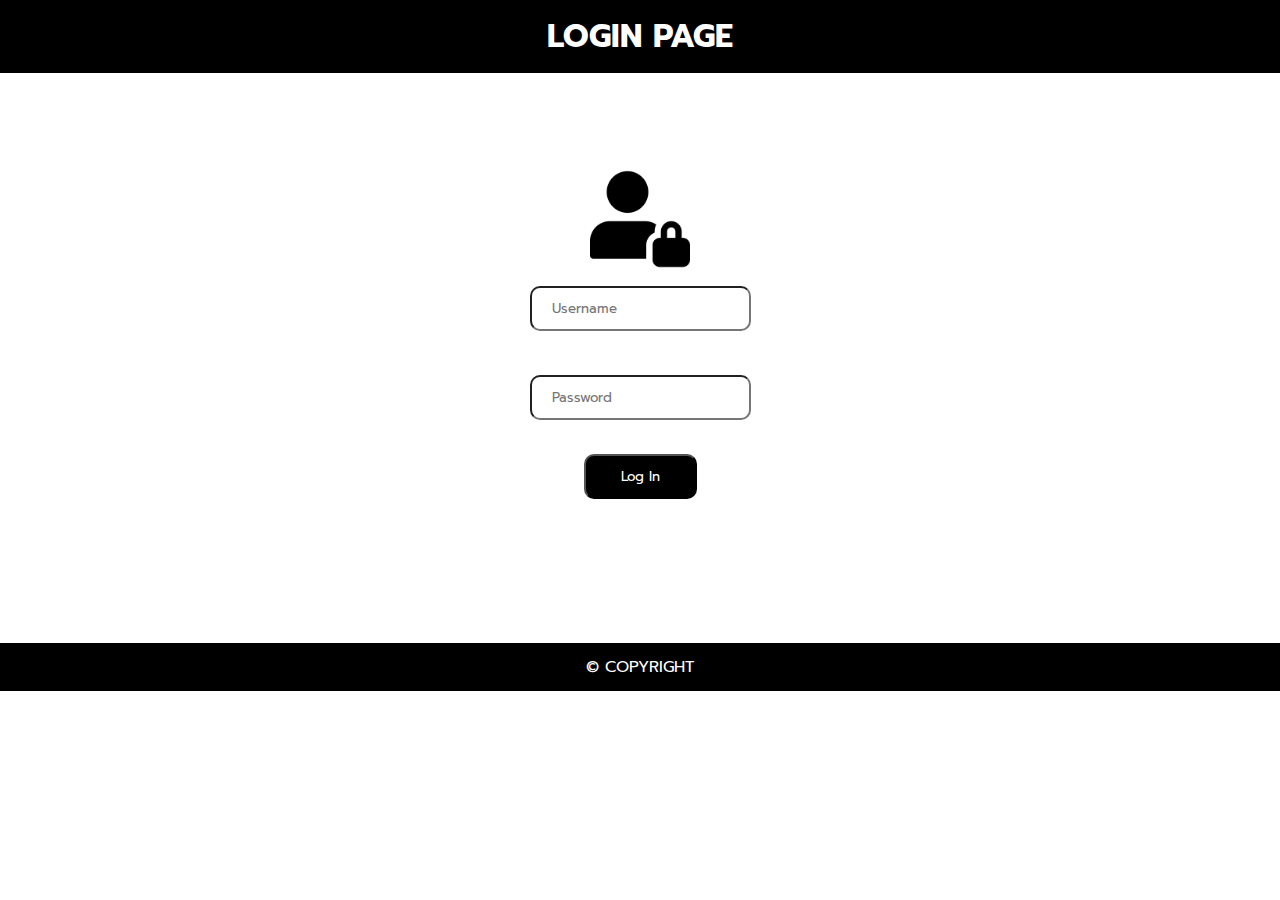
==== index.html @ 0af35740 "Initial Commit" ====
<!DOCTYPE html>
<html lang="en">
  <head>
    <meta charset="UTF-8" />
    <meta http-equiv="X-UA-Compatible" content="IE=edge" />
    <meta name="viewport" content="width=device-width, initial-scale=1.0" />
    <link rel="preconnect" href="https://fonts.googleapis.com" />
    <link rel="preconnect" href="https://fonts.gstatic.com" crossorigin />
    <link
      href="https://fonts.googleapis.com/css2?family=Chakra+Petch:wght@300&family=Kanit:wght@300&family=Michroma&family=Prompt&display=swap"
      rel="stylesheet"
    />

    <title>Login Page</title>

    <!-- CSS Start -->
    <style>
      /* Default Value */
      * {
        margin: 0px;
        padding: 0px;
        box-sizing: border-box;
        font-family: "Chakra Petch", sans-serif;
        font-family: "Kanit", sans-serif;
        font-family: "Michroma", sans-serif;
        font-family: "Prompt", sans-serif;
      }

      /* NavBar */
      .navBar {
        display: flex;
        background-color: black;
        color: white;
        justify-content: center;
        padding: 12px;
        text-transform: uppercase;
      }

      /* Container */
      .container {
        text-align: center;
      }

      /* Username & Password */
      #username,
      #password {
        padding: 10px 20px;
        border-radius: 10px;
      }

      /* Login Button */
      #login button {
        background-color: black;
        color: white;
        padding: 10px 35px;
        border-radius: 10px;
        cursor: pointer;
      }

      /* Footer */
      .copyright {
        display: flex;
        background-color: black;
        color: white;
        justify-content: center;
        padding: 12px;
        text-transform: uppercase;
      }
    </style>
    <!-- CSS End -->
  </head>
  <body>
    <header>
      <!-- NavBar -->
      <div class="navBar">
        <nav>
          <h1>Login Page</h1>
        </nav>
      </div>
    </header>
    <main>
      <section>
        <br /><br /><br /><br />
        <!-- Container -->
        <div class="container">
          <!-- Image -->
          <div id="img">
            <img src="user.png" height="100px" width="100px" />
          </div>

          <!-- Username -->
          <div id="username">
            <label for="username"></label>
            <input type="username" placeholder="Username" id="username" />
          </div>
          <br />

          <!-- Password -->
          <div id="password">
            <label for="password"></label>
            <input type="password" placeholder="Password" id="password" />
          </div>
          <br />

          <!-- Login Button -->
          <div id="login">
            <button>Log In</button>
          </div>
        </div>
      </section>
      <br /><br /><br /><br /><br /><br />
    </main>
    <footer>
      <!-- Copyright -->
      <div class="copyright">
        <p>© Copyright</p>
      </div>
    </footer>
  </body>
</html>
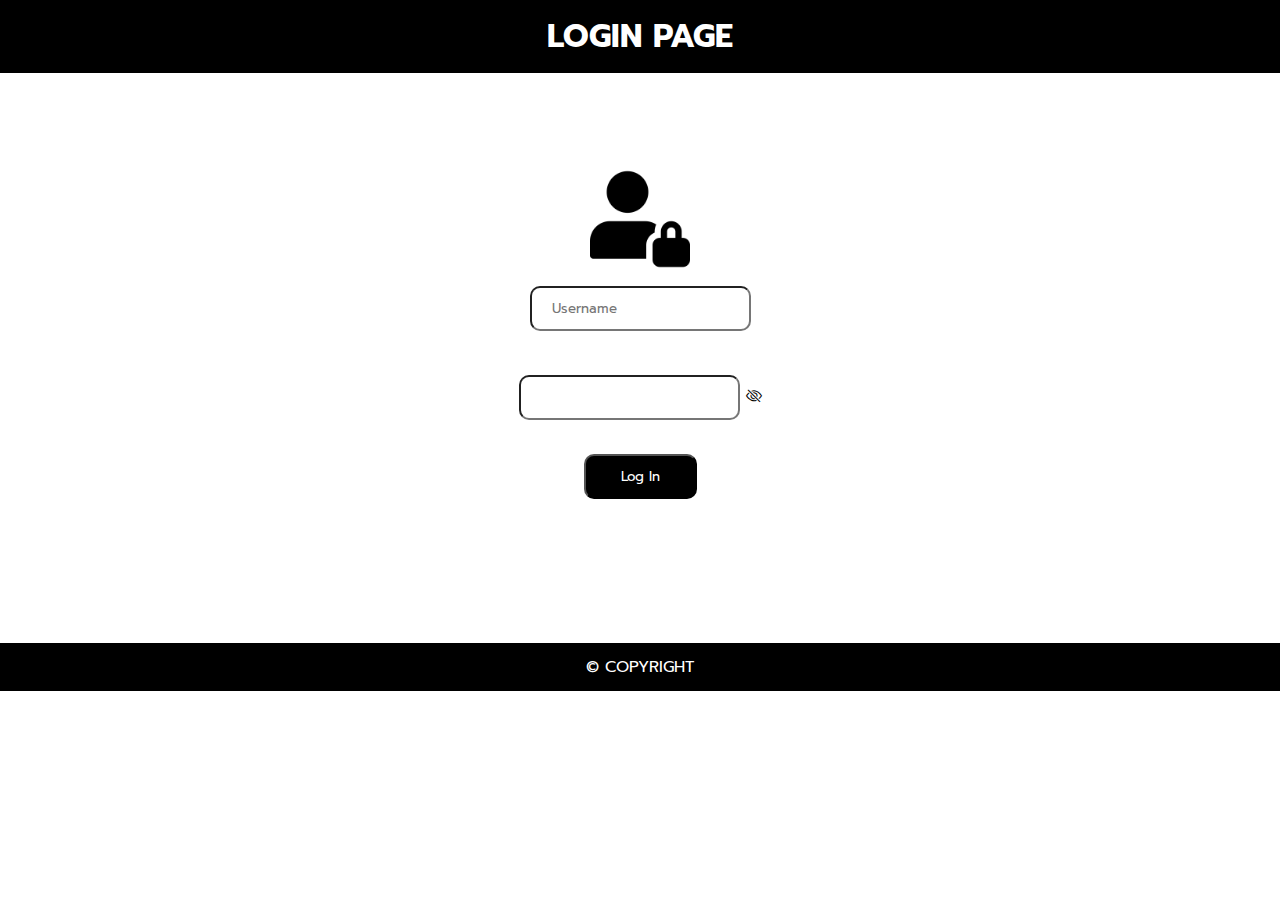
==== commit 5fc88c05: "Initial Commit" ====
--- a/index.html
+++ b/index.html
@@ -4,70 +4,18 @@
     <meta charset="UTF-8" />
     <meta http-equiv="X-UA-Compatible" content="IE=edge" />
     <meta name="viewport" content="width=device-width, initial-scale=1.0" />
+    <link rel="stylesheet" href="login.css">
     <link rel="preconnect" href="https://fonts.googleapis.com" />
     <link rel="preconnect" href="https://fonts.gstatic.com" crossorigin />
     <link
       href="https://fonts.googleapis.com/css2?family=Chakra+Petch:wght@300&family=Kanit:wght@300&family=Michroma&family=Prompt&display=swap"
       rel="stylesheet"
     />
+    <link rel="stylesheet" href="https://cdnjs.cloudflare.com/ajax/libs/font-awesome/6.2.1/css/all.min.css">
+    <link rel="stylesheet" href="https://cdn.jsdelivr.net/npm/bootstrap-icons@1.3.0/font/bootstrap-icons.css" />
 
     <title>Login Page</title>
 
-    <!-- CSS Start -->
-    <style>
-      /* Default Value */
-      * {
-        margin: 0px;
-        padding: 0px;
-        box-sizing: border-box;
-        font-family: "Chakra Petch", sans-serif;
-        font-family: "Kanit", sans-serif;
-        font-family: "Michroma", sans-serif;
-        font-family: "Prompt", sans-serif;
-      }
-
-      /* NavBar */
-      .navBar {
-        display: flex;
-        background-color: black;
-        color: white;
-        justify-content: center;
-        padding: 12px;
-        text-transform: uppercase;
-      }
-
-      /* Container */
-      .container {
-        text-align: center;
-      }
-
-      /* Username & Password */
-      #username,
-      #password {
-        padding: 10px 20px;
-        border-radius: 10px;
-      }
-
-      /* Login Button */
-      #login button {
-        background-color: black;
-        color: white;
-        padding: 10px 35px;
-        border-radius: 10px;
-        cursor: pointer;
-      }
-
-      /* Footer */
-      .copyright {
-        display: flex;
-        background-color: black;
-        color: white;
-        justify-content: center;
-        padding: 12px;
-        text-transform: uppercase;
-      }
-    </style>
-    <!-- CSS End -->
   </head>
   <body>
     <header>
@@ -98,7 +46,8 @@
           <!-- Password -->
           <div id="password">
             <label for="password"></label>
-            <input type="password" placeholder="Password" id="password" />
+            <input type="password" name="Password" id="password" />
+            <i class="bi bi-eye-slash"id="showPassword"></i>
           </div>
           <br />
 
@@ -116,5 +65,6 @@
         <p>© Copyright</p>
       </div>
     </footer>
+    <script src="login.js"></script>
   </body>
 </html>
--- a/login.css
+++ b/login.css
@@ -0,0 +1,58 @@
+  /* Default Value */
+  * {
+    margin: 0px;
+    padding: 0px;
+    box-sizing: border-box;
+    font-family: "Chakra Petch", sans-serif;
+    font-family: "Kanit", sans-serif;
+    font-family: "Michroma", sans-serif;
+    font-family: "Prompt", sans-serif;
+  }
+
+  /* NavBar */
+  .navBar {
+    display: flex;
+    background-color: black;
+    color: white;
+    justify-content: center;
+    padding: 12px;
+    text-transform: uppercase;
+  }
+
+  /* Container */
+  .container {
+    text-align: center;
+  }
+
+  /* Username & Password */
+  #username,
+  #password {
+    padding: 10px 20px;
+    border-radius: 10px;
+  }
+
+  .bi-eye{
+    position: absolute;
+    color: black;
+    margin: 14px -27px;
+    cursor: pointer;
+  }
+
+  /* Login Button */
+  #login button {
+    background-color: black;
+    color: white;
+    padding: 10px 35px;
+    border-radius: 10px;
+    cursor: pointer;
+  }
+
+  /* Footer */
+  .copyright {
+    display: flex;
+    background-color: black;
+    color: white;
+    justify-content: center;
+    padding: 12px;
+    text-transform: uppercase;
+  }